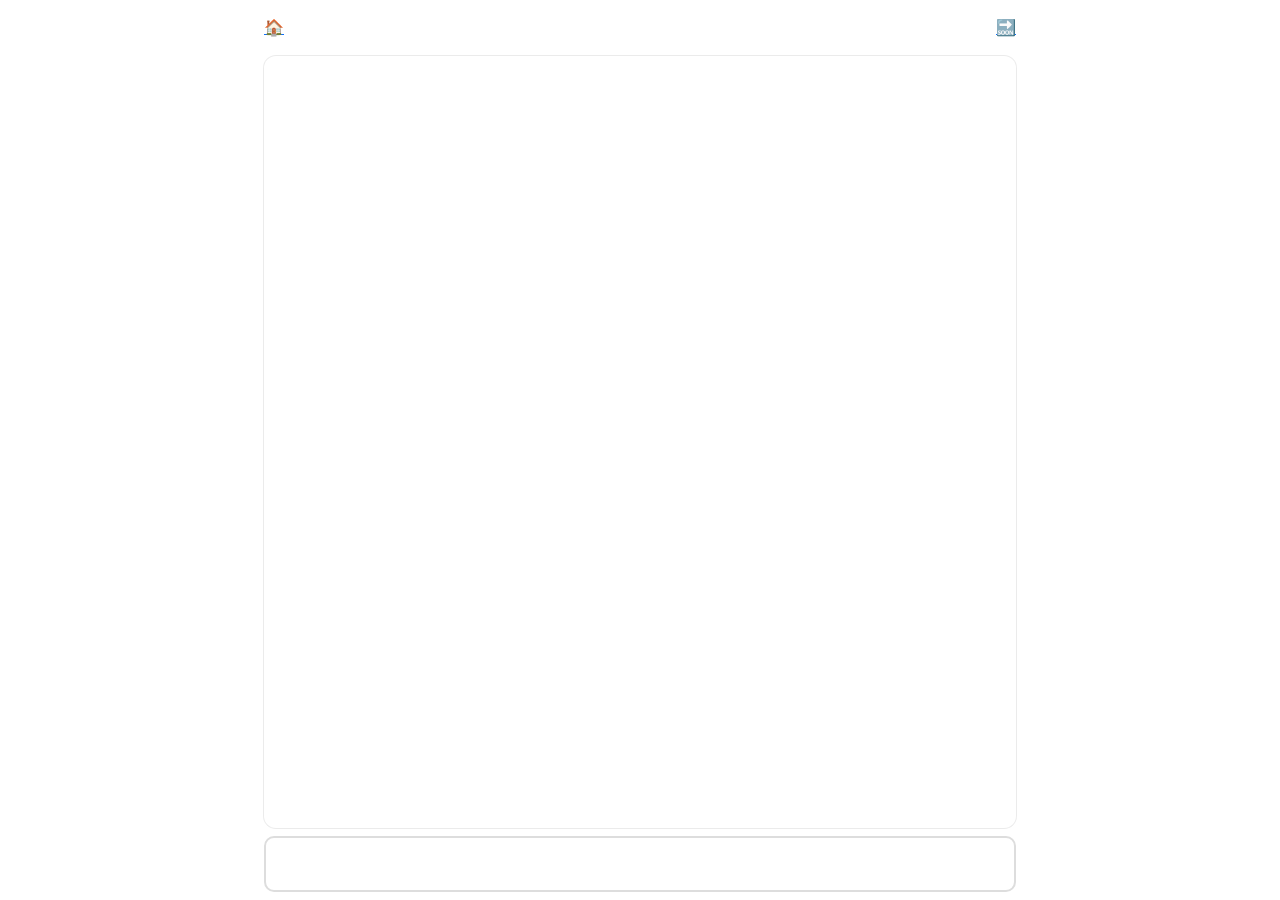
==== game.html @ cf87f0bd "..." ====
<!DOCTYPE html>
<html lang="en">

<head>
  <meta charset="UTF-8">
  <meta name="viewport" content="width=device-width, initial-scale=1.0">

  <title>Transcription Game</title>
  <link rel="stylesheet" href="style.css">

  <link href="https://cdn.jsdelivr.net/npm/bootstrap@5.0.2/dist/css/bootstrap.min.css" rel="stylesheet"
    integrity="sha384-EVSTQN3/azprG1Anm3QDgpJLIm9Nao0Yz1ztcQTwFspd3yD65VohhpuuCOmLASjC" crossorigin="anonymous">

</head>

<body>






  <div class="game-container">
    <div id="heading">
      <a onclick="goBack()" class="back"> 🏠 </a>
      <div id="language" class="back"></div>
      <a id="next" class="back">🔜</a>


    </div>

    <div id="textDisplay">

    </div>
    <input id="userInput" type="text" autocomplete="off" />

  </div>



  <script src="script.js"></script>
  <script src="https://cdn.jsdelivr.net/npm/bootstrap@5.3.3/dist/js/bootstrap.bundle.min.js"
    integrity="sha384-YvpcrYf0tY3lHB60NNkmXc5s9fDVZLESaAA55NDzOxhy9GkcIdslK1eN7N6jIeHz"
    crossorigin="anonymous"></script>
</body>

</html>
---- style.css ----
/* =========================
   GLOBAL
========================= */

html,
body {
  height: 100%;
  margin: 0;
  font-family: Arial, sans-serif;
  background: #f5f5f5;
}


/* =========================
   GAME CONTAINER
========================= */

.game-container {
  height: 100dvh;
  display: flex;
  flex-direction: column;
  gap: 8px;
  padding: 8px;
  box-sizing: border-box;

  width: 60%;
  margin: 0 auto;
}


/* =========================
   HEADER
========================= */

#heading {
  flex-shrink: 0; /* 🔥 never shrink */
  display: flex;
  justify-content: space-between;
  align-items: center;
  padding: 8px 0;
}


/* =========================
   CENTER CONTAINER
========================= */

.center {
  display: flex;
  flex-direction: column;
  align-items: center;
  justify-self: center;
  padding: 16px;
  box-sizing: border-box;
}


/* =========================
   TEXT DISPLAY (FLEXIBLE CORE)
========================= */

#textDisplay {
  flex: 1;              /* 🔥 takes ALL remaining height */
  min-height: 0;        /* 🔥 REQUIRED for mobile scrolling */
  width: 100%;
  max-width: 100%;

  font-size: clamp(16px, 4vw, 20px);
  line-height: 1.6;

  overflow-y: auto;
  -webkit-overflow-scrolling: touch;

  padding: 8px;
  padding-bottom: 24px;

  box-shadow: 0 0 0 1px rgba(0, 0, 0, 0.08);
  border-radius: 12px;
}


/* =========================
   WORD STATES
========================= */

.word {
  color: #979696;
}

.correct-letter {
  color: #2ecc71;
}

.wrong-letter {
  color: #e74c3c;
}

.word-flash {
  color: #2ecc71;
}

.word-error {
  color: #e74c3c;
  background-color: rgba(204, 46, 46, 0.12);
  border-radius: 6px;
  padding: 2px 4px;
  font-weight: 500;
}


/* =========================
   CURRENT WORD HIGHLIGHT
========================= */

.word-active {
  background-color: rgba(46, 204, 113, 0.12);
  border-radius: 6px;
  padding: 2px 4px;
  font-weight: 500;
  color: #3ca3e7;
}


/* =========================
   INPUT
========================= */

input {
  flex-shrink: 0; /* 🔥 always stays visible */
  width: 100%;
  padding: 14px 18px;
  font-size: clamp(16px, 4vw, 18px);

  border-radius: 10px;
  border: 2px solid #ddd;
  outline: none;

  transition: border-color 0.2s ease, box-shadow 0.2s ease;
}

input:focus {
  border-color: #111;
  box-shadow: 0 0 0 4px rgba(0, 0, 0, 0.08);
}


/* =========================
   BUTTONS
========================= */

button {
  width: 100%;
  max-width: 260px;
  padding: 14px 18px;
  font-size: clamp(16px, 4vw, 18px);
  font-weight: 500;
  cursor: pointer;

  background: #fff;
  color: #111;

  border-radius: 10px;
  border: 2px solid #ddd;
  outline: none;

  box-shadow: 0 8px 20px rgba(0, 0, 0, 0.12);

  transition:
    color 0.2s ease,
    border-color 0.2s ease,
    box-shadow 0.2s ease,
    transform 0.15s ease;

  touch-action: manipulation;
}

button:hover {
  color: #2ecc71;
  border-color: #2ecc71;
  box-shadow: 0 8px 20px rgba(46, 204, 113, 0.2);
  transform: translateY(-2px);
}

button:active {
  transform: translateY(0);
  box-shadow: 0 4px 12px rgba(46, 204, 113, 0.18);
}


/* =========================
   MOBILE & SMALL HEIGHT
========================= */

@media (max-width: 768px),
(max-height: 500px) {

  body{
        font-size:  16px;
  }

  .game-container {
    width: 100%;
    padding: 8px;
  }

}
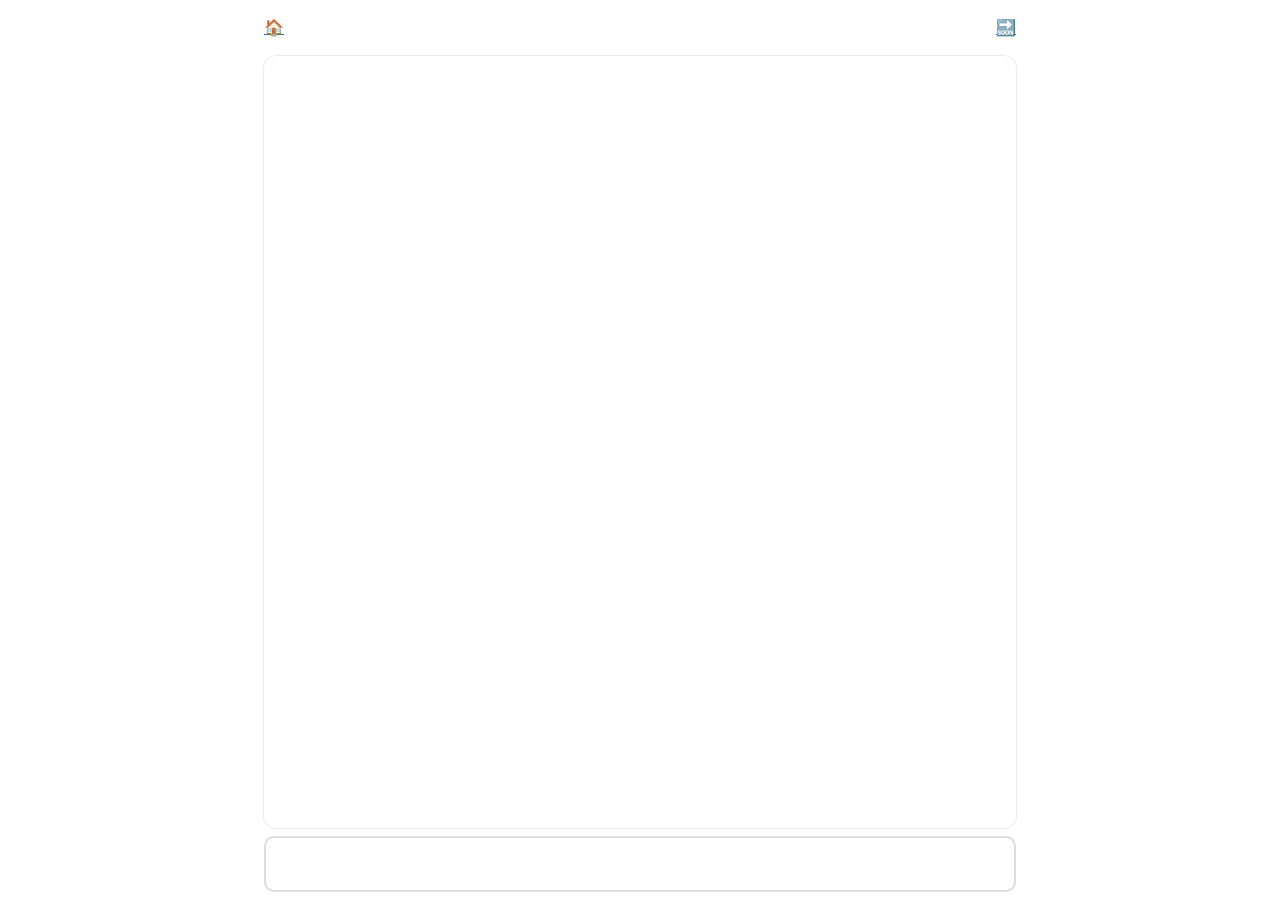
==== commit c0c6970c: "ICON ADDED" ====
--- a/game.html
+++ b/game.html
@@ -7,7 +7,7 @@
 
   <title>Transcription Game</title>
   <link rel="stylesheet" href="style.css">
-
+  <link rel="icon" href="https://uxwing.com/language-translation-icon/" type="image/x-icon" />
   <link href="https://cdn.jsdelivr.net/npm/bootstrap@5.0.2/dist/css/bootstrap.min.css" rel="stylesheet"
     integrity="sha384-EVSTQN3/azprG1Anm3QDgpJLIm9Nao0Yz1ztcQTwFspd3yD65VohhpuuCOmLASjC" crossorigin="anonymous">
 
--- a/style.css
+++ b/style.css
@@ -1,13 +1,28 @@
 /* =========================
    GLOBAL
 ========================= */
+
+:root {
+  --app-height: 100dvh;
+}
 
 html,
 body {
+  width: 100%;
   height: 100%;
+
   margin: 0;
+  padding: 0;
+
   font-family: Arial, sans-serif;
+
   background: #f5f5f5;
+
+  overflow: hidden;
+
+  overscroll-behavior-y: contain;
+
+  touch-action: manipulation;
 }
 
 
@@ -16,15 +31,24 @@
 ========================= */
 
 .game-container {
-  height: 100dvh;
+  width: 60%;
+
+  margin: 0 auto;
+
+  height: var(--app-height);
+
   display: flex;
   flex-direction: column;
+
   gap: 8px;
+
   padding: 8px;
+
   box-sizing: border-box;
 
-  width: 60%;
-  margin: 0 auto;
+  overflow: hidden;
+
+  position: relative;
 }
 
 
@@ -33,10 +57,14 @@
 ========================= */
 
 #heading {
-  flex-shrink: 0; /* 🔥 never shrink */
+  flex: 0 0 auto;
+
   display: flex;
+
   justify-content: space-between;
+
   align-items: center;
+
   padding: 8px 0;
 }
 
@@ -46,36 +74,58 @@
 ========================= */
 
 .center {
+  flex: 1 1 auto;
+
+  min-height: 0;
+
   display: flex;
   flex-direction: column;
+
   align-items: center;
-  justify-self: center;
-  padding: 16px;
+
+  gap: 12px;
+
+  padding: 8px 0;
+
   box-sizing: border-box;
-}
-
-
-/* =========================
-   TEXT DISPLAY (FLEXIBLE CORE)
+
+  overflow: hidden;
+}
+
+
+/* =========================
+   TEXT DISPLAY
 ========================= */
 
 #textDisplay {
-  flex: 1;              /* 🔥 takes ALL remaining height */
-  min-height: 0;        /* 🔥 REQUIRED for mobile scrolling */
+  flex: 1 1 auto;
+
+  min-height: 0;
+
   width: 100%;
   max-width: 100%;
 
+  overflow-y: auto;
+  overflow-x: hidden;
+
+  -webkit-overflow-scrolling: touch;
+
+  overscroll-behavior: contain;
+
   font-size: clamp(16px, 4vw, 20px);
+
   line-height: 1.6;
 
-  overflow-y: auto;
-  -webkit-overflow-scrolling: touch;
-
-  padding: 8px;
-  padding-bottom: 24px;
-
-  box-shadow: 0 0 0 1px rgba(0, 0, 0, 0.08);
+  padding: 12px;
+
+  box-sizing: border-box;
+
   border-radius: 12px;
+
+  box-shadow:
+    0 0 0 1px rgba(0, 0, 0, 0.08);
+
+  word-wrap: break-word;
 }
 
 
@@ -101,22 +151,32 @@
 
 .word-error {
   color: #e74c3c;
-  background-color: rgba(204, 46, 46, 0.12);
+
+  background-color:
+    rgba(204, 46, 46, 0.12);
+
   border-radius: 6px;
+
   padding: 2px 4px;
+
   font-weight: 500;
 }
 
 
 /* =========================
-   CURRENT WORD HIGHLIGHT
+   ACTIVE WORD
 ========================= */
 
 .word-active {
-  background-color: rgba(46, 204, 113, 0.12);
+  background-color:
+    rgba(46, 204, 113, 0.12);
+
   border-radius: 6px;
+
   padding: 2px 4px;
+
   font-weight: 500;
+
   color: #3ca3e7;
 }
 
@@ -126,21 +186,44 @@
 ========================= */
 
 input {
-  flex-shrink: 0; /* 🔥 always stays visible */
+  flex: 0 0 auto;
+
   width: 100%;
+
+  min-height: 48px;
+
   padding: 14px 18px;
-  font-size: clamp(16px, 4vw, 18px);
+
+  box-sizing: border-box;
+
+  font-size: max(16px, 1rem);
 
   border-radius: 10px;
+
   border: 2px solid #ddd;
+
   outline: none;
 
-  transition: border-color 0.2s ease, box-shadow 0.2s ease;
+  background: white;
+
+  transition:
+    border-color 0.2s ease,
+    box-shadow 0.2s ease;
+
+  position: relative;
+
+  z-index: 5;
+
+  transform: translateZ(0);
+
+  scroll-margin-bottom: 16px;
 }
 
 input:focus {
   border-color: #111;
-  box-shadow: 0 0 0 4px rgba(0, 0, 0, 0.08);
+
+  box-shadow:
+    0 0 0 4px rgba(0, 0, 0, 0.08);
 }
 
 
@@ -151,19 +234,27 @@
 button {
   width: 100%;
   max-width: 260px;
+
   padding: 14px 18px;
+
   font-size: clamp(16px, 4vw, 18px);
+
   font-weight: 500;
+
   cursor: pointer;
 
   background: #fff;
+
   color: #111;
 
   border-radius: 10px;
+
   border: 2px solid #ddd;
+
   outline: none;
 
-  box-shadow: 0 8px 20px rgba(0, 0, 0, 0.12);
+  box-shadow:
+    0 8px 20px rgba(0, 0, 0, 0.12);
 
   transition:
     color 0.2s ease,
@@ -176,31 +267,38 @@
 
 button:hover {
   color: #2ecc71;
+
   border-color: #2ecc71;
-  box-shadow: 0 8px 20px rgba(46, 204, 113, 0.2);
+
+  box-shadow:
+    0 8px 20px rgba(46, 204, 113, 0.2);
+
   transform: translateY(-2px);
 }
 
 button:active {
   transform: translateY(0);
-  box-shadow: 0 4px 12px rgba(46, 204, 113, 0.18);
-}
-
-
-/* =========================
-   MOBILE & SMALL HEIGHT
+
+  box-shadow:
+    0 4px 12px rgba(46, 204, 113, 0.18);
+}
+
+
+/* =========================
+   MOBILE
 ========================= */
 
 @media (max-width: 768px),
 (max-height: 500px) {
 
-  body{
-        font-size:  16px;
+  body {
+    font-size: 16px;
   }
 
   .game-container {
     width: 100%;
+
     padding: 8px;
   }
 
-}
+}
